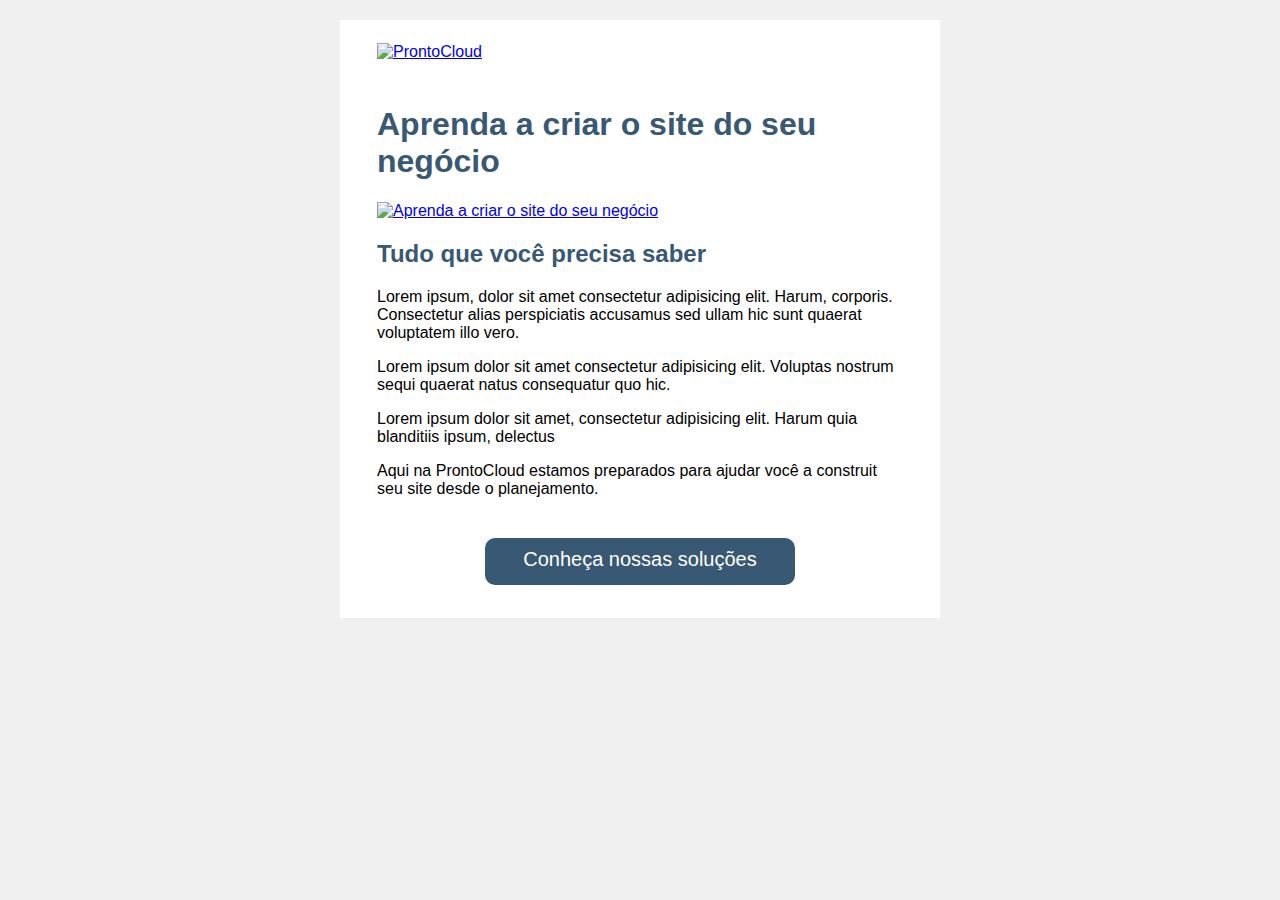
==== prontocloud/newsletter.html @ 20c18960 "integração com cognito forms" ====
<!DOCTYPE html>
<html lang="en">
<head>
    <meta charset="UTF-8">
    <meta http-equiv="X-UA-Compatible" content="IE=edge">
    <title>ProntoCloud - Newsletter</title>
</head>
<body style="background-color:#f0f0f0;">
    
    <table style="background-color:#fff; width: 600px; margin: 20px auto; font-family:sans-serif">
        <tr>
            <td style="width: 10px;"></td>
            <td>
                <a href="#">
                <img style="border: 0;display: block;margin: 20px 20px 0;" src="http://prontocloud.com.br/wp-content/uploads/2015/05/prontocloud.png" alt="ProntoCloud"></a>
            </td>
            <td style="width: 10px;"></td>
        </tr>
        <tr>
            <td style="width: 10px;"></td>
            <td>
                <div style="padding: 20px">
                    <h1 style="color:#385874;">Aprenda a criar o site do seu negócio</h1>

                    <a href="#"><img style="border: 0;display: block;margin-bottom: 20px;" src="http://prontocloud.com.br/wp-content/uploads/2015/11/manutencao-de-sites-700x300.jpg" alt="Aprenda a criar o site do seu negócio"></a>

                    
                    <h2 style="color: #385874;">Tudo que você precisa saber</h2>

                    <p>Lorem ipsum, dolor sit amet consectetur adipisicing elit. Harum, corporis. Consectetur alias perspiciatis accusamus sed ullam hic sunt quaerat voluptatem illo vero.</p>

                    <p>Lorem ipsum dolor sit amet consectetur adipisicing elit. Voluptas nostrum sequi quaerat natus consequatur quo hic.</p>

                    <p>Lorem ipsum dolor sit amet, consectetur adipisicing elit. Harum quia blanditiis ipsum, delectus</p>

                    <p>Aqui na ProntoCloud estamos preparados para ajudar você a construit seu site desde o planejamento.</p>
                </div>
            </td>
            <td style="width: 10px;"></td>
        </tr>
        <tr>
            <td colspan="3">
                <span style="background-color: #385874; display:block; padding: 10px 5px 7px; margin: 0 auto;  width:300px; height: 30px; text-align: center;  margin-bottom: 30px; border-radius: 10px;">
                <a style="font-size: 20px; text-decoration: none; color:#fff; " href="#">Conheça nossas soluções</a></span>
            </td>
        </tr>
        
    </table>

</body>
</html>
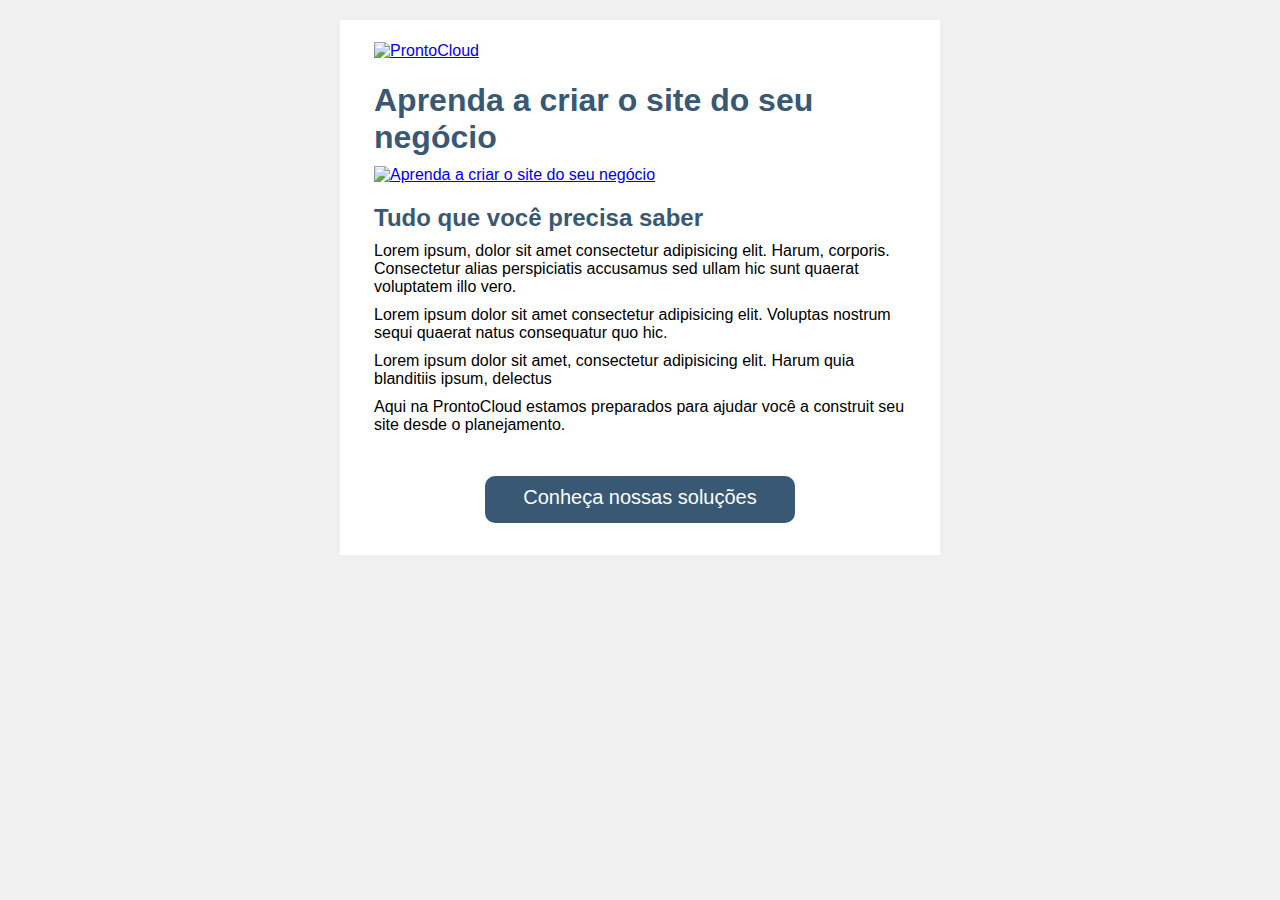
==== commit 0b27462b: "tornando responsivo" ====
--- a/prontocloud/newsletter.html
+++ b/prontocloud/newsletter.html
@@ -2,8 +2,36 @@
 <html lang="en">
 <head>
     <meta charset="UTF-8">
+    <meta name="viewport" content="width=device-width, initial-scale=1.0">
     <meta http-equiv="X-UA-Compatible" content="IE=edge">
     <title>ProntoCloud - Newsletter</title>
+    <style>
+        *{
+            margin: 0 0 10px;
+            padding: 0;
+            border: 0 none;
+        }
+
+        html{
+           font-size: 62,5%; 
+        }
+
+        img {
+            max-width: 100%;
+            height: auto;
+        }
+
+        @media (max-width: 600px) {
+            table {
+                max-width: 100% !important;
+                min-width: 320px;
+            }
+        }
+
+        h1{
+           font-size: 1.rem; 
+        }
+    </style>
 </head>
 <body style="background-color:#f0f0f0;">
     
